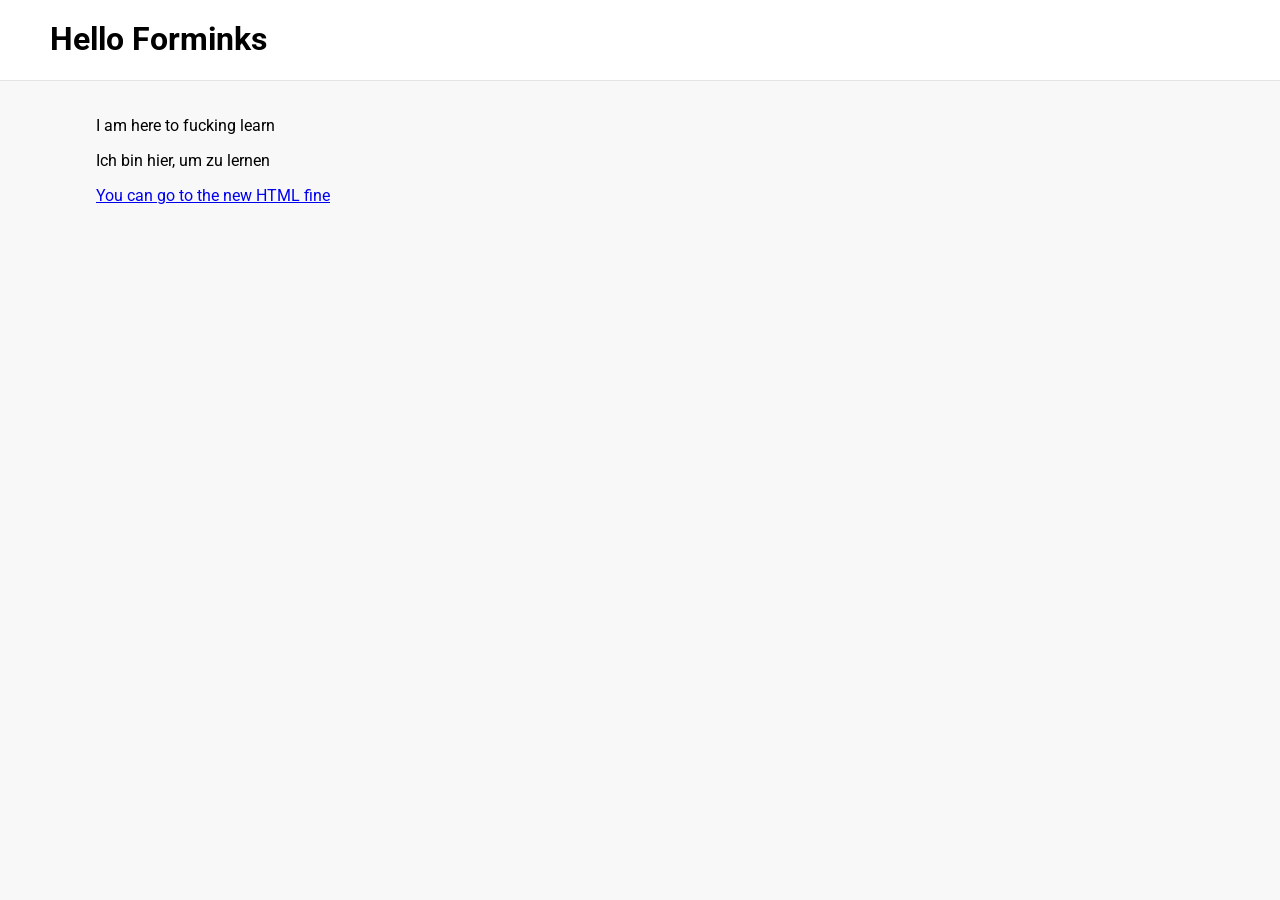
==== index.html @ da29eea7 "Add files via upload" ====
<!DOCTYPE html>
<html>
  <head>
    <title>Simple Site</title>

    <link rel="preconnect" href="https://fonts.googleapis.com">
    <link rel="preconnect" href="https://fonts.gstatic.com" crossorigin>
    <link href="https://fonts.googleapis.com/css2?family=Roboto:wght@400;500;700&display=swap" rel="stylesheet">

    <link rel="stylesheet" href="styles/general.css">
  </head>
  <body>
    <header class="header">
			<!--"style chama um pequeon css para colocar a margin 20px"-->
		<h1 style="margin-top: 20px;margin-left: 50px;"> Hello Forminks</h1>
    </header>

    <nav class="sidebar"> 
		
   </nav>

    <main> 
		<p>I am here to fucking learn</p>
		<p>Ich bin hier, um zu lernen</p>
		<a href="whiteRoom.html">You can go to the new HTML fine</a>
   </main>
  </body>
</html>
---- styles/general.css ----
p; a {
  margin-top: 10;
  margin-bottom: 0;
}


h1 {
  margin-top: 0;
  margin-bottom: 00;
}

body {
  /* This style below will be inherited */
  font-family: Roboto, Arial;
  margin: 0;
  padding-top: 100px;
  padding-left: 96px;
  padding-right: 24px;
  background-color: rgb(248, 248, 248);
}

.header {
  height: 80px;

  display: flex;
  flex-direction: row;
  justify-content: space-between;

  position: fixed;
  top: 0px;
  left: 0px;
  right: 0;
  z-index: 100;

  background-color: white;
  border-bottom-width: 1px;
  border-bottom-style: solid;
  border-bottom-color: rgb(228, 228, 228);
}
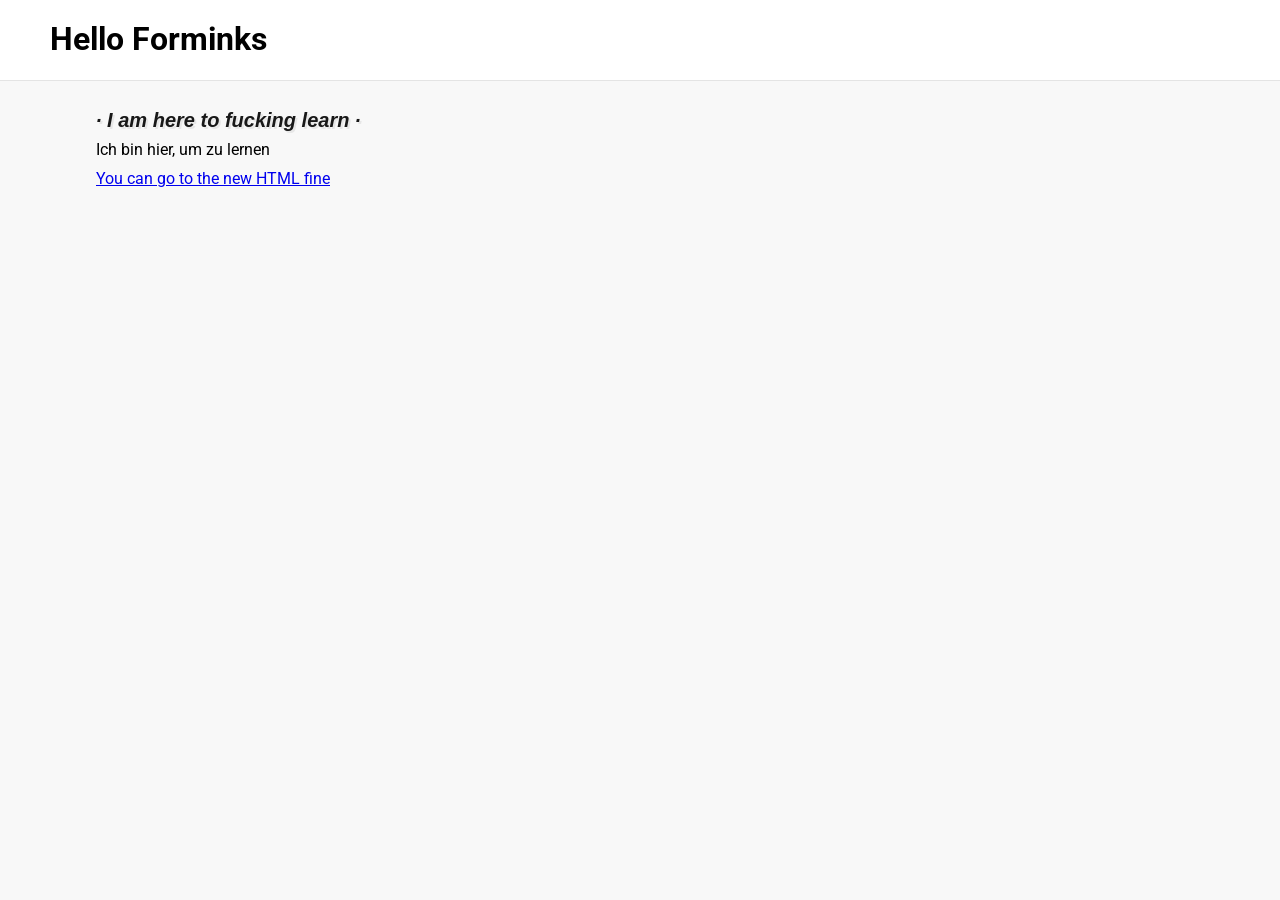
==== commit b35401cc: "Battle Cry text" ====
--- a/index.html
+++ b/index.html
@@ -20,9 +20,9 @@
    </nav>
 
     <main> 
-		<p>I am here to fucking learn</p>
+        <p class="text-battlecry">&#183 I am here to fucking learn &#183 </p>
 		<p>Ich bin hier, um zu lernen</p>
 		<a href="whiteRoom.html">You can go to the new HTML fine</a>
-   </main>
+   </main>  
   </body>
 </html>
--- a/styles/general.css
+++ b/styles/general.css
@@ -1,12 +1,22 @@
-p; a {
-  margin-top: 10;
-  margin-bottom: 0;
+p {
+  margin-top: 10px;
+  margin-bottom: 10px;
 }
 
+.text-battlecry {
+    font-family: Arial;
+    font-size: 20px;
+    font-weight: bold;
+    font-style:italic;
+    opacity: 0.9;
+    text-shadow: 2px 2px rgba(128, 128, 128,0.15);
+    text-align:left;
+    line-height:20px;
+}
 
 h1 {
   margin-top: 0;
-  margin-bottom: 00;
+  margin-bottom: 0;
 }
 
 body {
@@ -17,6 +27,57 @@
   padding-left: 96px;
   padding-right: 24px;
   background-color: rgb(248, 248, 248);
+}
+
+.button-return {
+    background-color: white;
+    color: rgb(227, 45, 45);
+    border: solid;
+
+    padding-left: 10px;
+    padding-right: 10px;
+    padding-top: 10px;
+    padding-bottom: 10px;
+
+    border-radius: 2px;
+    cursor: pointer;
+    margin-right: 5px;
+    transition: opacity 50ms, background-color 300ms, color 300ms,border-color 300ms;
+}
+.button-return:hover {
+    background-color: rgb(227, 45, 45);
+    border-color: rgb(227, 45, 45);
+    color: white;
+}
+
+.button-return:active {
+    opacity:0.5;
+}
+
+.button-visit {
+    background-color: white;
+    color: rgb(0, 38, 210);
+    border-color: rgb(0, 38, 210);
+    border: solid;
+
+    padding-left: 10px;
+    padding-right: 10px;
+    padding-top: 10px;
+    padding-bottom: 10px;
+
+    border-radius: 2px;
+    cursor: pointer;
+    transition: opacity 50ms, background-color 300ms, color 300ms,border-color 300ms;
+}
+
+.button-visit:hover {
+    color: white;
+    background-color: rgb(0, 38, 210);
+    border-color: rgb(0, 38, 210);
+}
+
+.button-visit:active {
+    opacity:0.5;
 }
 
 .header {
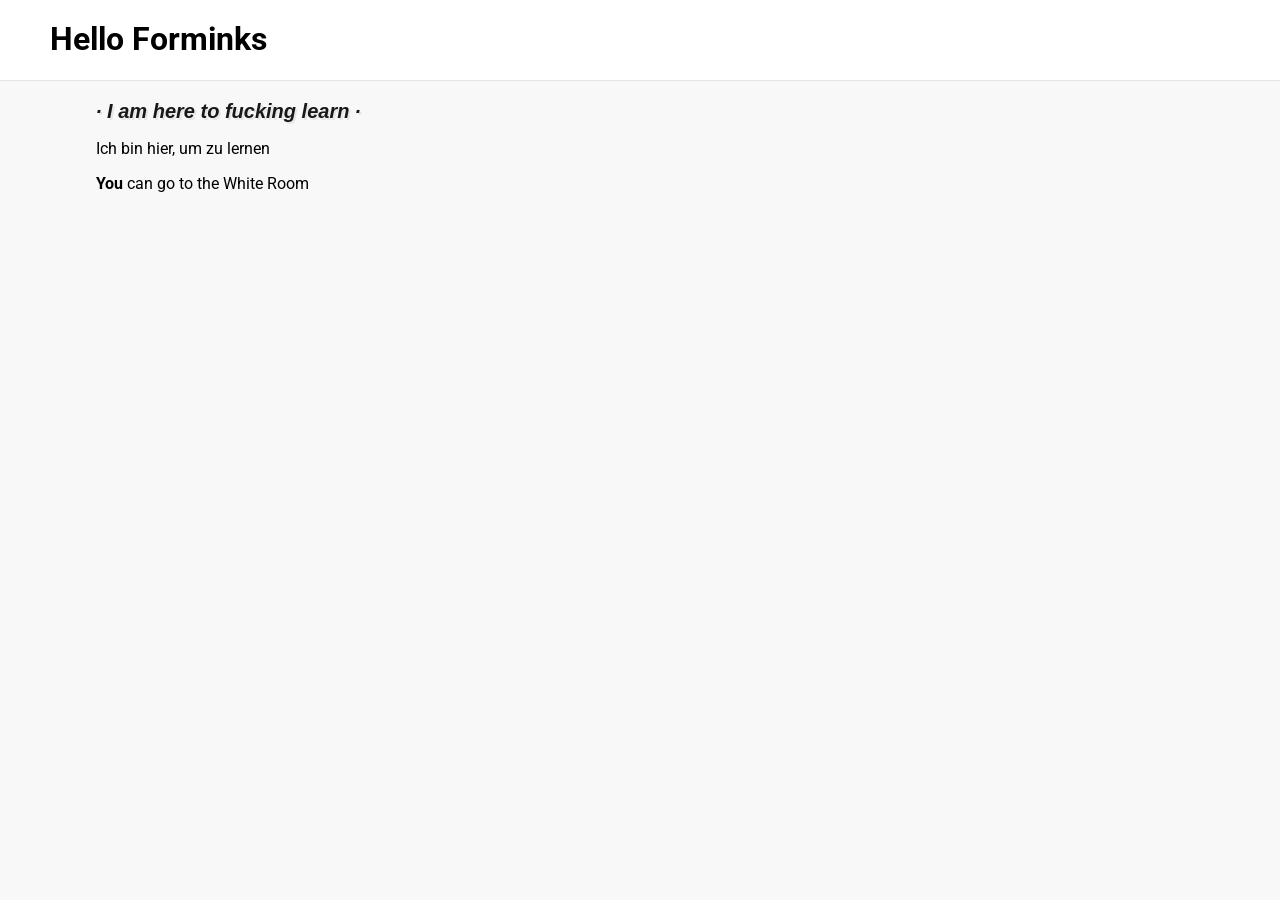
==== commit 1190bf03: "Better Hyperlinks" ====
--- a/index.html
+++ b/index.html
@@ -22,7 +22,9 @@
     <main> 
         <p class="text-battlecry">&#183 I am here to fucking learn &#183 </p>
 		<p>Ich bin hier, um zu lernen</p>
-		<a href="whiteRoom.html">You can go to the new HTML fine</a>
+		<p class="text-whiteRoom-locomover">
+            <strong>You</strong> can go to the <span class="span-whiteRoom"><a href="whiteRoom.html">White Room</a></span>
+        </p>
    </main>  
   </body>
 </html>
--- a/styles/general.css
+++ b/styles/general.css
@@ -1,29 +1,32 @@
 p {
-  margin-top: 10px;
-  margin-bottom: 10px;
+  margin-bottom: 15px;
+}
+
+a {
+    color:black;
+    text-decoration:none;
+    cursor:pointer;
+}
+
+a:hover {
+    text-decoration: underline;
 }
 
 .text-battlecry {
     font-family: Arial;
     font-size: 20px;
     font-weight: bold;
-    font-style:italic;
+    font-style: italic;
     opacity: 0.9;
     text-shadow: 2px 2px rgba(128, 128, 128,0.15);
-    text-align:left;
-    line-height:20px;
-}
-
-h1 {
-  margin-top: 0;
-  margin-bottom: 0;
-}
+    text-align: left;
+}   
 
 body {
   /* This style below will be inherited */
   font-family: Roboto, Arial;
   margin: 0;
-  padding-top: 100px;
+  padding-top: 80px;
   padding-left: 96px;
   padding-right: 24px;
   background-color: rgb(248, 248, 248);
@@ -34,10 +37,7 @@
     color: rgb(227, 45, 45);
     border: solid;
 
-    padding-left: 10px;
-    padding-right: 10px;
-    padding-top: 10px;
-    padding-bottom: 10px;
+    padding: 10px 10px 10px 10px;
 
     border-radius: 2px;
     cursor: pointer;
@@ -45,6 +45,7 @@
     transition: opacity 50ms, background-color 300ms, color 300ms,border-color 300ms;
 }
 .button-return:hover {
+    text-decoration:none;
     background-color: rgb(227, 45, 45);
     border-color: rgb(227, 45, 45);
     color: white;
@@ -60,17 +61,15 @@
     border-color: rgb(0, 38, 210);
     border: solid;
 
-    padding-left: 10px;
-    padding-right: 10px;
-    padding-top: 10px;
-    padding-bottom: 10px;
-
+    padding: 10px 10px 10px 10px;
+    
     border-radius: 2px;
     cursor: pointer;
     transition: opacity 50ms, background-color 300ms, color 300ms,border-color 300ms;
 }
 
 .button-visit:hover {
+
     color: white;
     background-color: rgb(0, 38, 210);
     border-color: rgb(0, 38, 210);
@@ -98,3 +97,13 @@
   border-bottom-style: solid;
   border-bottom-color: rgb(228, 228, 228);
 }
+
+
+.span-whiteRoom{
+    color:palevioletred;
+    cursor:pointer;
+}
+
+.span-whiteRoom:hover{
+    text-decoration:underline;
+}
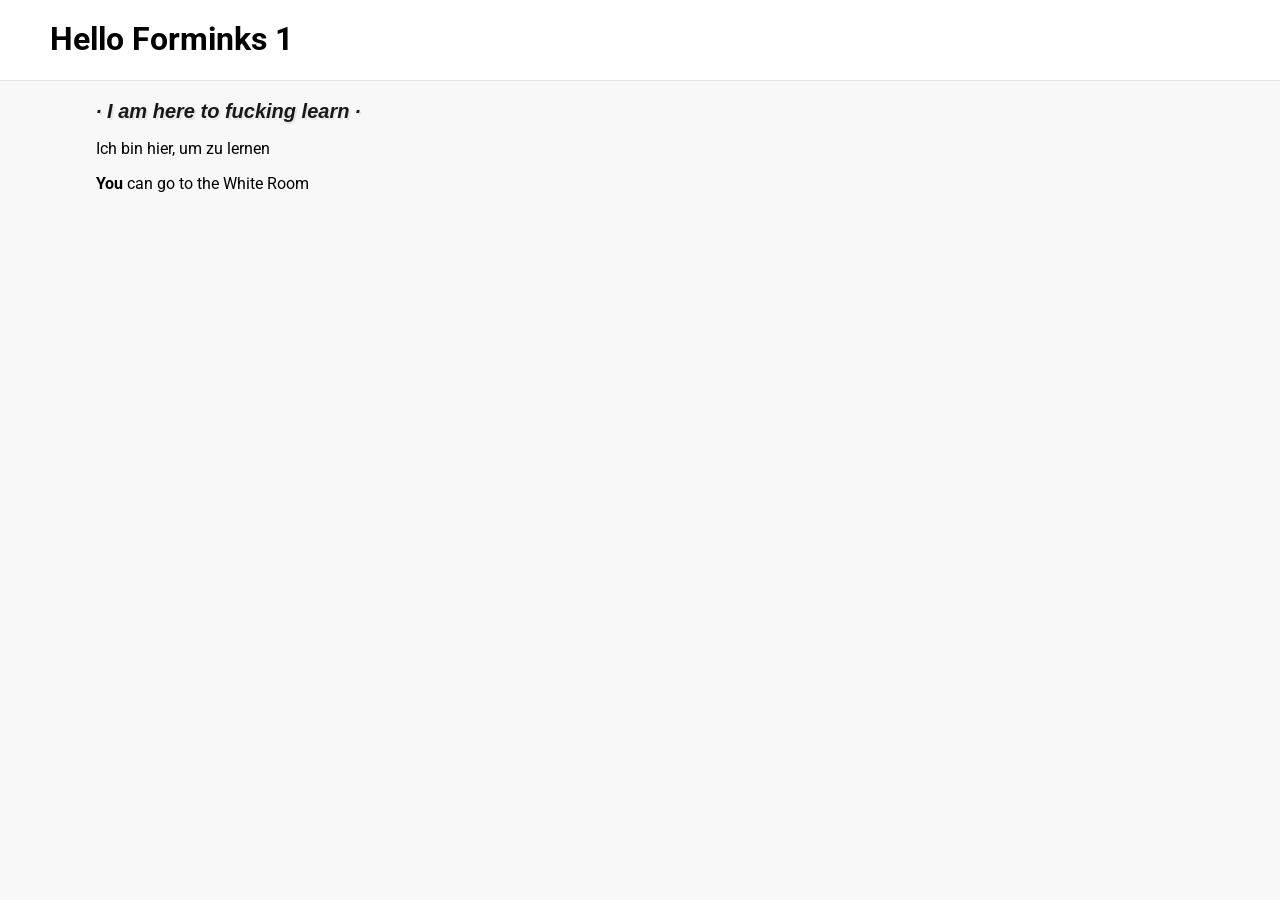
==== commit c9fa8f13: "Images" ====
--- a/index.html
+++ b/index.html
@@ -1,7 +1,7 @@
 <!DOCTYPE html>
 <html>
-  <head>
-    <title>Simple Site</title>
+  <head><!--Only non visiable shit-->
+   <title>Forminks</title>
 
     <link rel="preconnect" href="https://fonts.googleapis.com">
     <link rel="preconnect" href="https://fonts.gstatic.com" crossorigin>
@@ -10,21 +10,22 @@
     <link rel="stylesheet" href="styles/general.css">
   </head>
   <body>
-    <header class="header">
-			<!--"style chama um pequeon css para colocar a margin 20px"-->
-		<h1 style="margin-top: 20px;margin-left: 50px;"> Hello Forminks</h1>
-    </header>
+      <!--All the visiable shit-->
+      <header class="header">
+          <!--"style chama um pequeon css para colocar a margin 20px"-->
+          <h1 style="margin-top: 20px;margin-left: 50px;"> Hello Forminks 1</h1>
+      </header>
 
-    <nav class="sidebar"> 
-		
-   </nav>
+      <nav class="sidebar">
 
-    <main> 
-        <p class="text-battlecry">&#183 I am here to fucking learn &#183 </p>
-		<p>Ich bin hier, um zu lernen</p>
-		<p class="text-whiteRoom-locomover">
-            <strong>You</strong> can go to the <span class="span-whiteRoom"><a href="whiteRoom.html">White Room</a></span>
-        </p>
-   </main>  
+      </nav>
+
+      <main>
+          <p class="text-battlecry">&#183 I am here to fucking learn &#183 </p>
+          <p>Ich bin hier, um zu lernen</p>
+          <p class="text-whiteRoom-locomover">
+              <strong>You</strong> can go to the <span class="span-whiteRoom"><a href="whiteRoom.html">White Room</a></span>
+          </p>
+      </main>
   </body>
 </html>
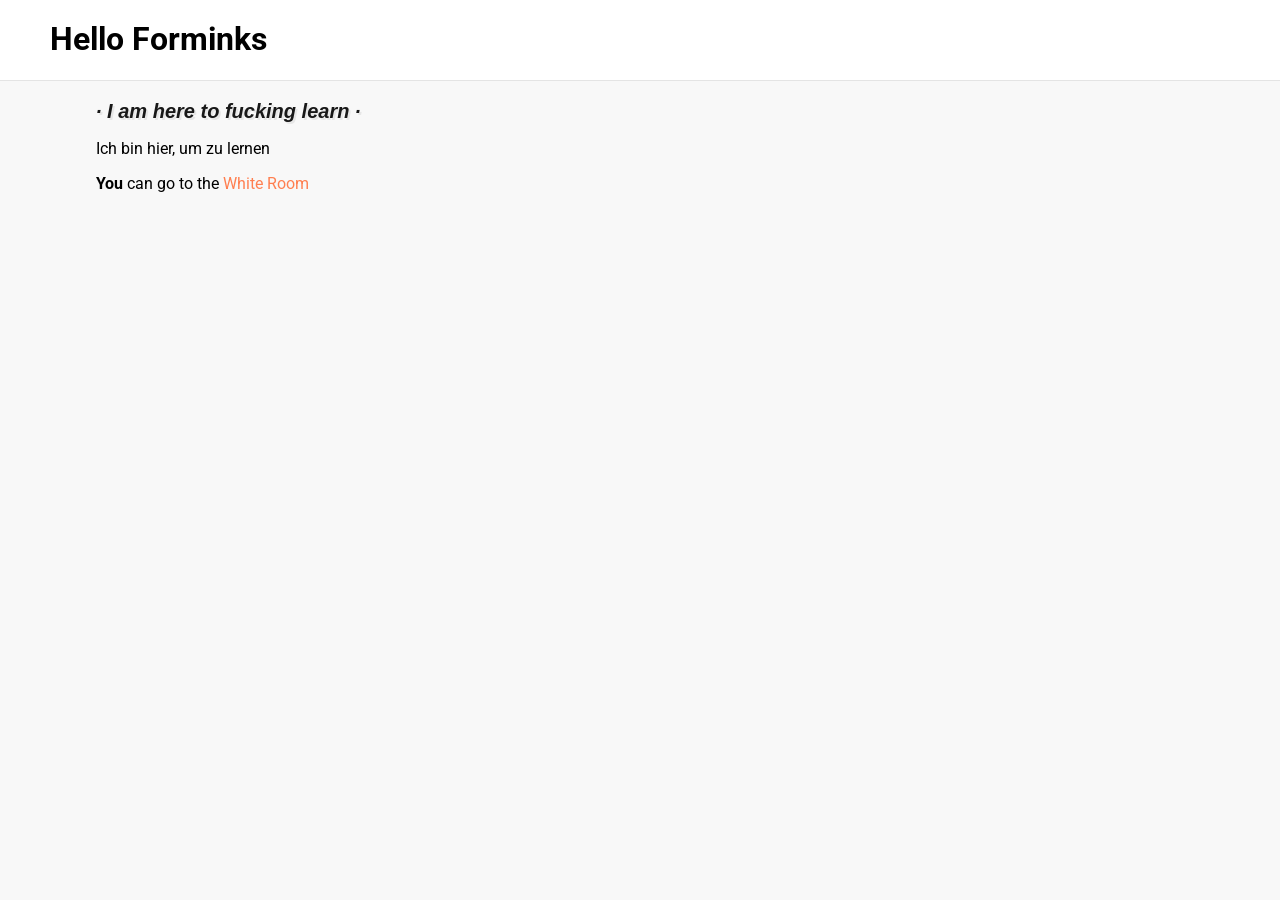
==== commit 8f9d0267: "club Painting" ====
--- a/index.html
+++ b/index.html
@@ -8,12 +8,13 @@
     <link href="https://fonts.googleapis.com/css2?family=Roboto:wght@400;500;700&display=swap" rel="stylesheet">
 
     <link rel="stylesheet" href="styles/general.css">
+    <link rel="stylesheet" href="styles/index.css">
   </head>
   <body>
       <!--All the visiable shit-->
       <header class="header">
           <!--"style chama um pequeon css para colocar a margin 20px"-->
-          <h1 style="margin-top: 20px;margin-left: 50px;"> Hello Forminks 1</h1>
+          <h1 style="margin-top: 20px;margin-left: 50px;"> Hello Forminks</h1>
       </header>
 
       <nav class="sidebar">
@@ -24,8 +25,10 @@
           <p class="text-battlecry">&#183 I am here to fucking learn &#183 </p>
           <p>Ich bin hier, um zu lernen</p>
           <p class="text-whiteRoom-locomover">
-              <strong>You</strong> can go to the <span class="span-whiteRoom"><a href="whiteRoom.html">White Room</a></span>
+              <strong>You</strong> can go to the <span ><a href="whiteRoom.html" class="span-whiteRoom" >White Room</a></span>
           </p>
+
+
       </main>
   </body>
 </html>
--- a/styles/general.css
+++ b/styles/general.css
@@ -1,15 +1,8 @@
 p {
   margin-bottom: 15px;
 }
-
-a {
-    color:black;
-    text-decoration:none;
-    cursor:pointer;
-}
-
-a:hover {
-    text-decoration: underline;
+a{
+    text-decoration: none;
 }
 
 .text-battlecry {
@@ -38,10 +31,13 @@
     border: solid;
 
     padding: 10px 10px 10px 10px;
+    font-size: 13px;
+    font-family: Arial;
 
     border-radius: 2px;
     cursor: pointer;
     margin-right: 5px;
+    margin-top: 30px;
     transition: opacity 50ms, background-color 300ms, color 300ms,border-color 300ms;
 }
 .button-return:hover {
@@ -60,6 +56,8 @@
     color: rgb(0, 38, 210);
     border-color: rgb(0, 38, 210);
     border: solid;
+    font-size: 13px;
+    font-family: Arial;
 
     padding: 10px 10px 10px 10px;
     
@@ -100,10 +98,21 @@
 
 
 .span-whiteRoom{
-    color:palevioletred;
+    color:coral;
     cursor:pointer;
+    text-decoration:none;
 }
 
 .span-whiteRoom:hover{
     text-decoration:underline;
 }
+
+.span-clubPainting{
+    color:blueviolet;
+    cursor:pointer;
+    text-decoration:none;
+}
+
+.span-clubPainting:hover{
+    text-decoration:underline;
+}
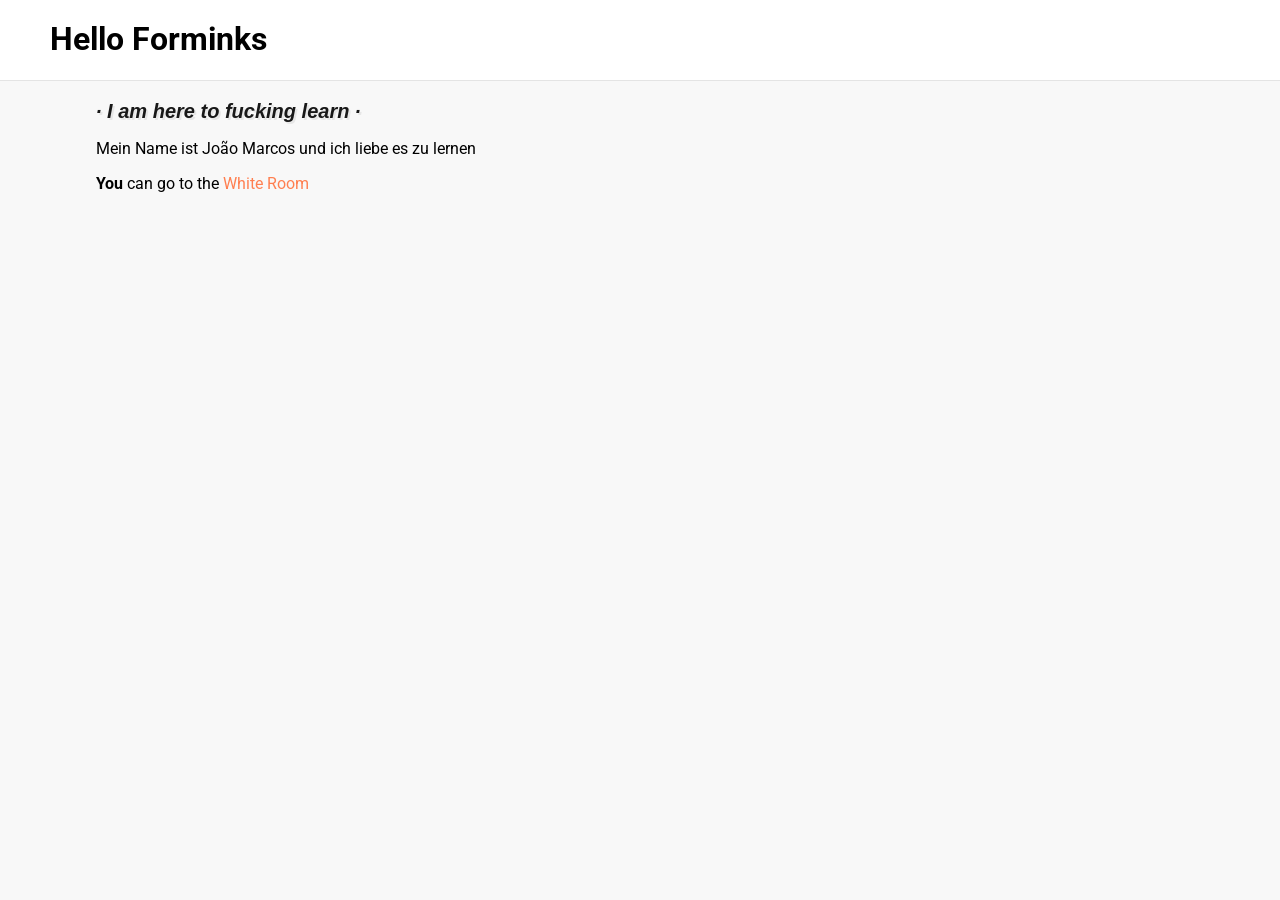
==== commit 16870a97: "Two paintings and DIV" ====
--- a/index.html
+++ b/index.html
@@ -23,7 +23,7 @@
 
       <main>
           <p class="text-battlecry">&#183 I am here to fucking learn &#183 </p>
-          <p>Ich bin hier, um zu lernen</p>
+          <p>Mein Name ist João Marcos und ich liebe es zu lernen</p>
           <p class="text-whiteRoom-locomover">
               <strong>You</strong> can go to the <span ><a href="whiteRoom.html" class="span-whiteRoom" >White Room</a></span>
           </p>
--- a/styles/general.css
+++ b/styles/general.css
@@ -33,11 +33,11 @@
     padding: 10px 10px 10px 10px;
     font-size: 13px;
     font-family: Arial;
+    display: inline-block;
 
     border-radius: 2px;
     cursor: pointer;
     margin-right: 5px;
-    margin-top: 30px;
     transition: opacity 50ms, background-color 300ms, color 300ms,border-color 300ms;
 }
 .button-return:hover {
